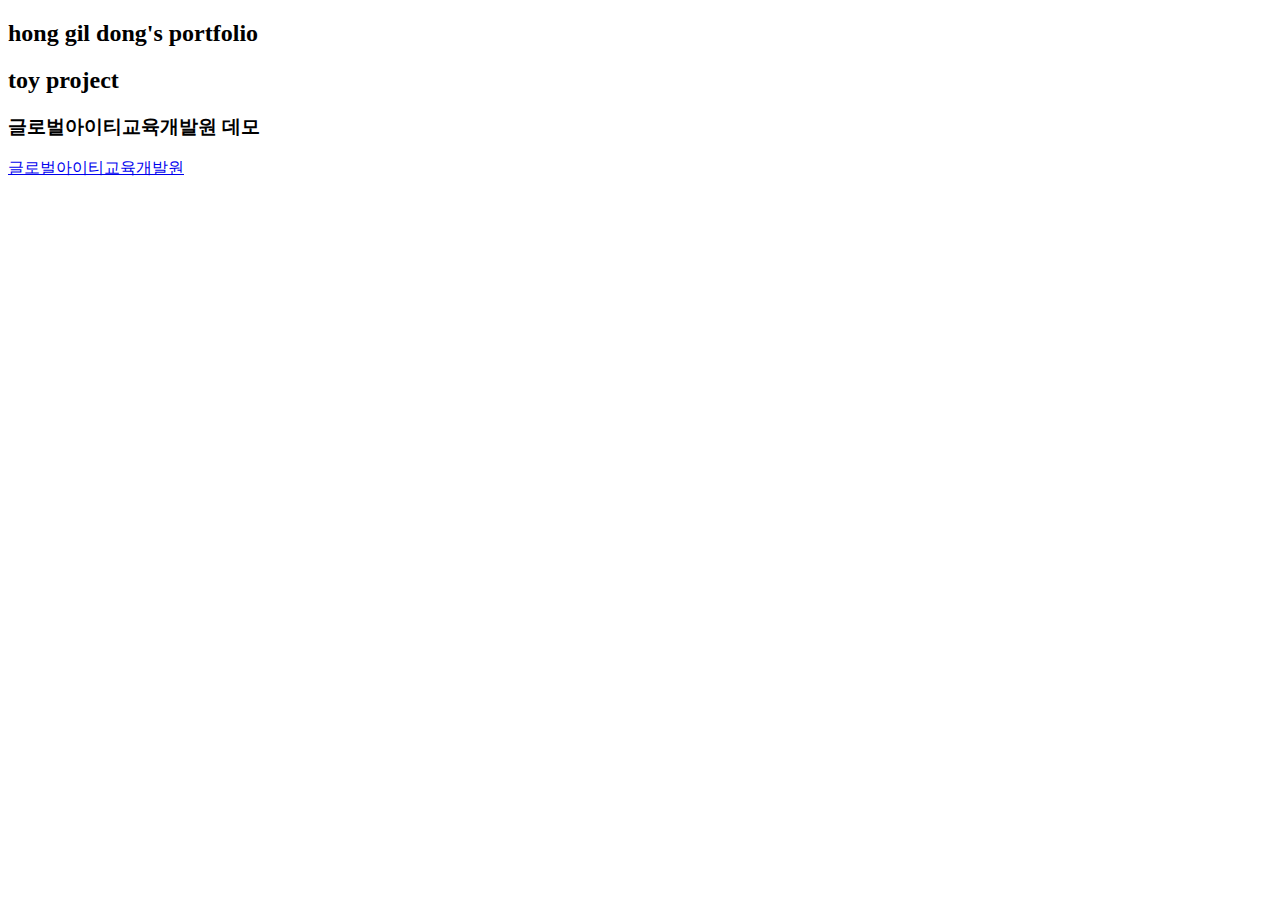
==== index.html @ 57819c0c "Add files via upload" ====
<!DOCTYPE html>
<html lang="en">
<head>
    <meta charset="UTF-8">
    <meta name="viewport" content="width=device-width, initial-scale=1.0">
    <title>Document</title>
</head>
<body>
    <h2>hong gil dong's portfolio</h2>
    <h2>toy project</h2>
    <h3>글로벌아이티교육개발원 데모</h3>
    <a href="https://fullda.github.io/portfolio/" target="_blank">글로벌아이티교육개발원</a>
</body>
</html>
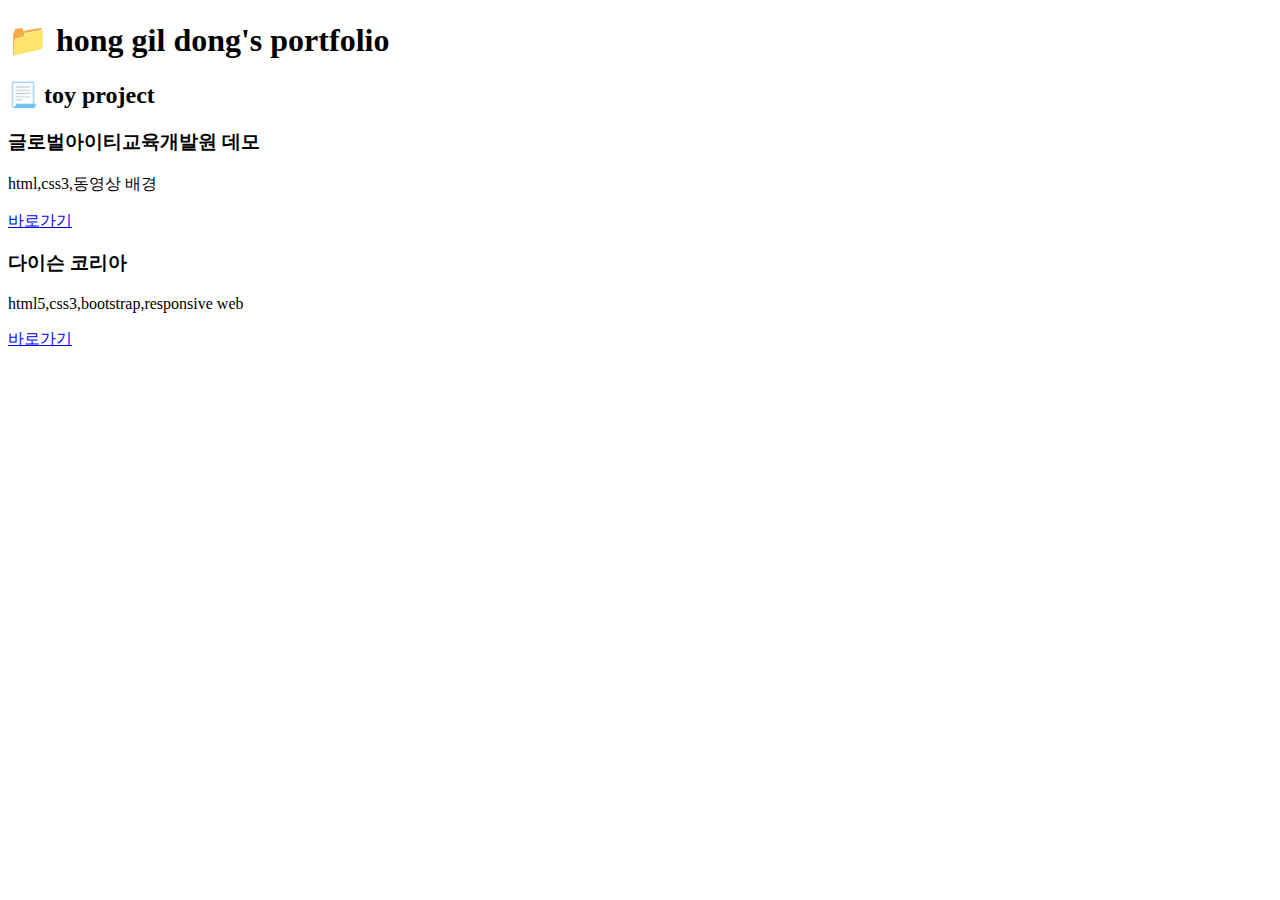
==== commit 4193b2f1: "Add files via upload" ====
--- a/index.html
+++ b/index.html
@@ -3,12 +3,16 @@
 <head>
     <meta charset="UTF-8">
     <meta name="viewport" content="width=device-width, initial-scale=1.0">
-    <title>Document</title>
+    <title>portfolio</title>
 </head>
 <body>
-    <h2>hong gil dong's portfolio</h2>
-    <h2>toy project</h2>
+    <h1> &#128193; hong gil dong's portfolio</h1>
+    <h2>&#128195; toy project</h2>
     <h3>글로벌아이티교육개발원 데모</h3>
-    <a href="https://fullda.github.io/portfolio/" target="_blank">글로벌아이티교육개발원</a>
+    <p>html,css3,동영상 배경</p>
+    <a href="https://fullda.github.io/portfolio/company" target="_blank">바로가기</a>
+    <h3>다이슨 코리아</h3>
+    <p>html5,css3,bootstrap,responsive web</p>
+    <a href="https://fullda.github.io/portfolio/company" target="_blank">바로가기</a>
 </body>
 </html>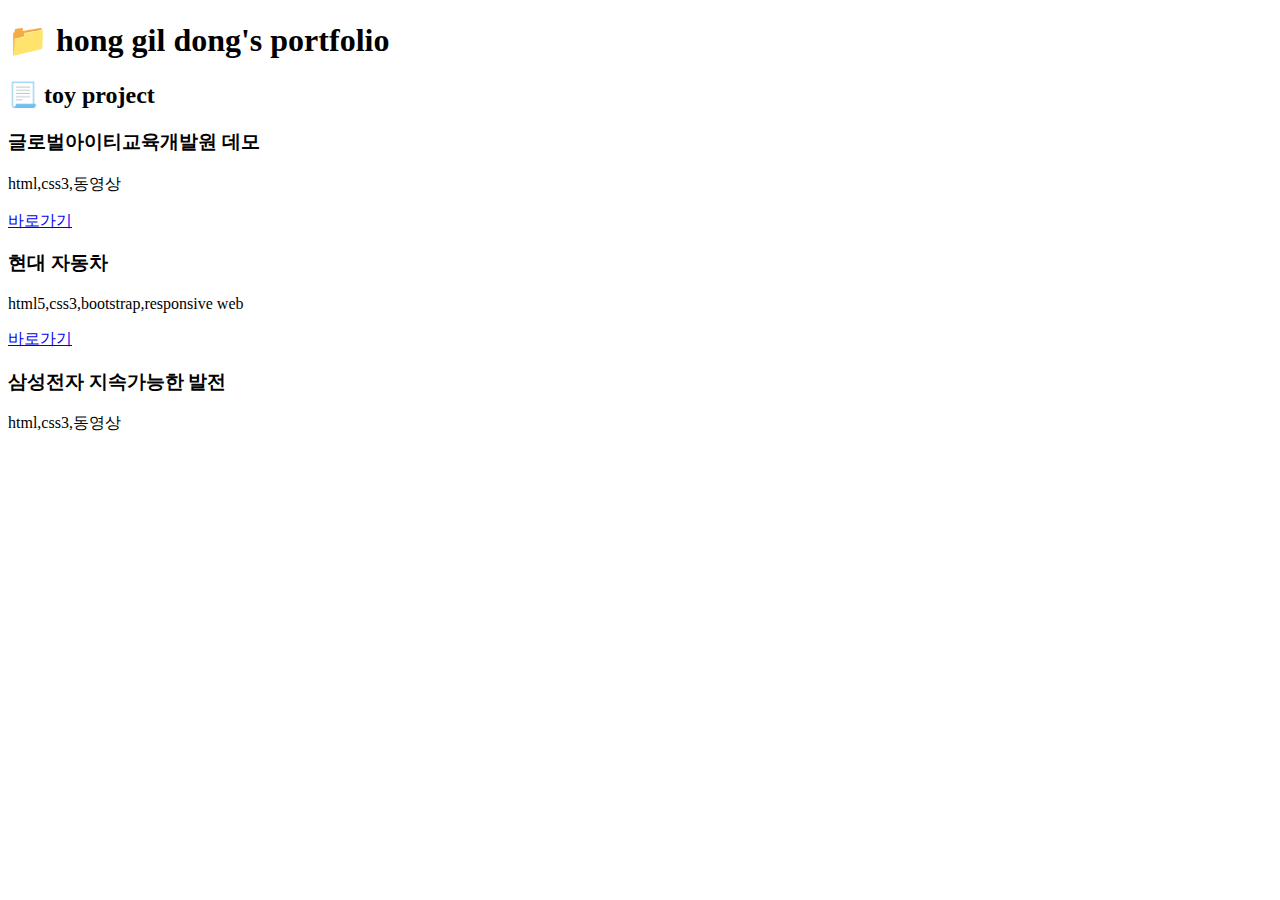
==== commit 107cf00c: "Add files via upload" ====
--- a/index.html
+++ b/index.html
@@ -9,10 +9,13 @@
     <h1> &#128193; hong gil dong's portfolio</h1>
     <h2>&#128195; toy project</h2>
     <h3>글로벌아이티교육개발원 데모</h3>
-    <p>html,css3,동영상 배경</p>
-    <a href="https://fullda.github.io/portfolio/company" target="_blank">바로가기</a>
-    <h3>다이슨 코리아</h3>
+    <p>html,css3,동영상</p>
+    <a href="https://fullda.github.io/portfolio1/company" target="_blank">바로가기</a>
+    <h3>현대 자동차</h3>
     <p>html5,css3,bootstrap,responsive web</p>
-    <a href="https://fullda.github.io/portfolio/company" target="_blank">바로가기</a>
+    <a href="https://fullda.github.io/portfolio1/hyundai" target="_blank">바로가기</a>
+    <h3>삼성전자 지속가능한 발전</h3>
+    <p>html,css3,동영상</p>
+    <a herf="https://fullda.github.io/portfolio1/samsung_sustainable development"></a>
 </body>
 </html>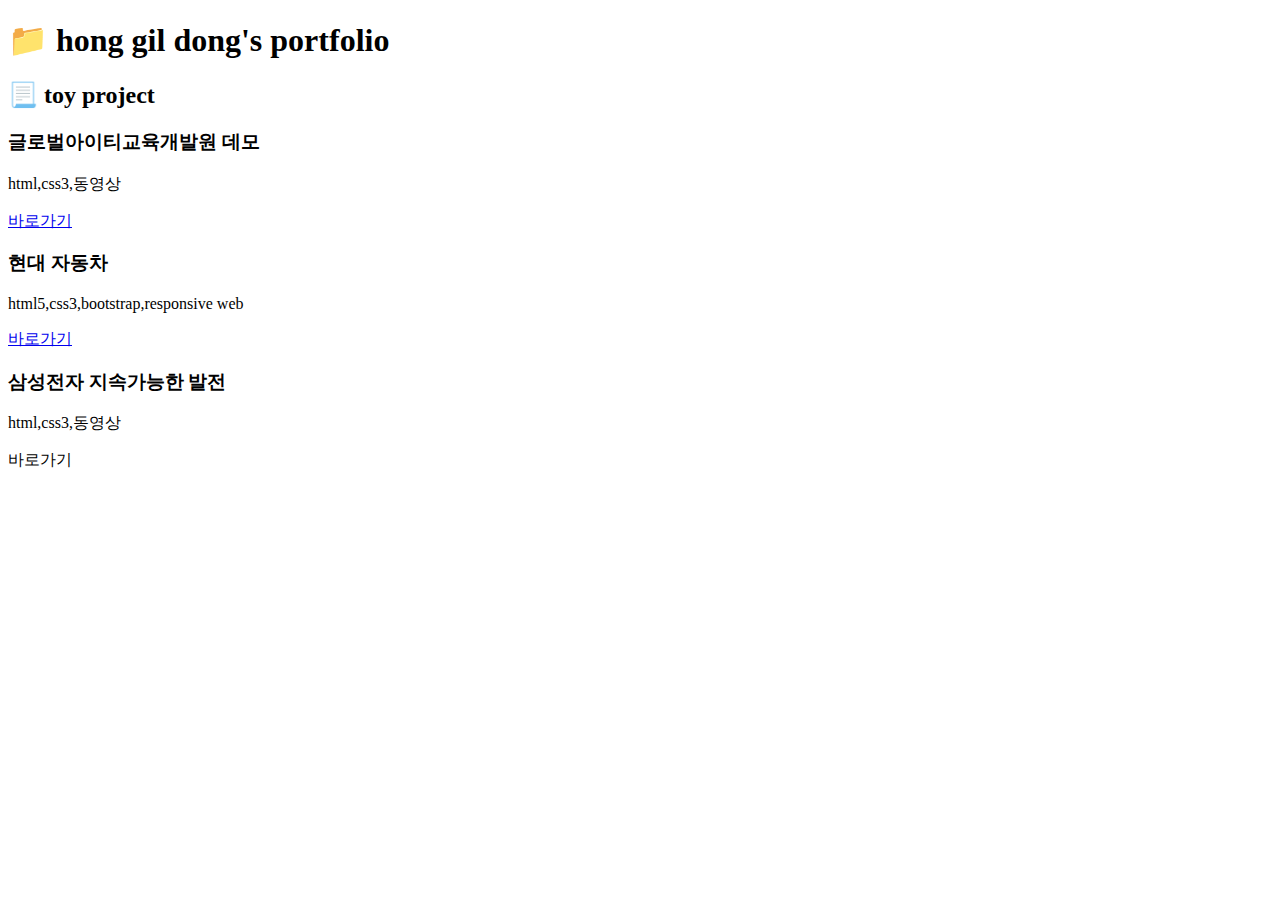
==== commit 01108a2c: "Add files via upload" ====
--- a/index.html
+++ b/index.html
@@ -16,6 +16,6 @@
     <a href="https://fullda.github.io/portfolio1/hyundai" target="_blank">바로가기</a>
     <h3>삼성전자 지속가능한 발전</h3>
     <p>html,css3,동영상</p>
-    <a herf="https://fullda.github.io/portfolio1/samsung_sustainable development"></a>
+    <a herf="https://fullda.github.io/portfolio1/samsung_sustainabledevelopment" target="_blank">바로가기</a>
 </body>
 </html>